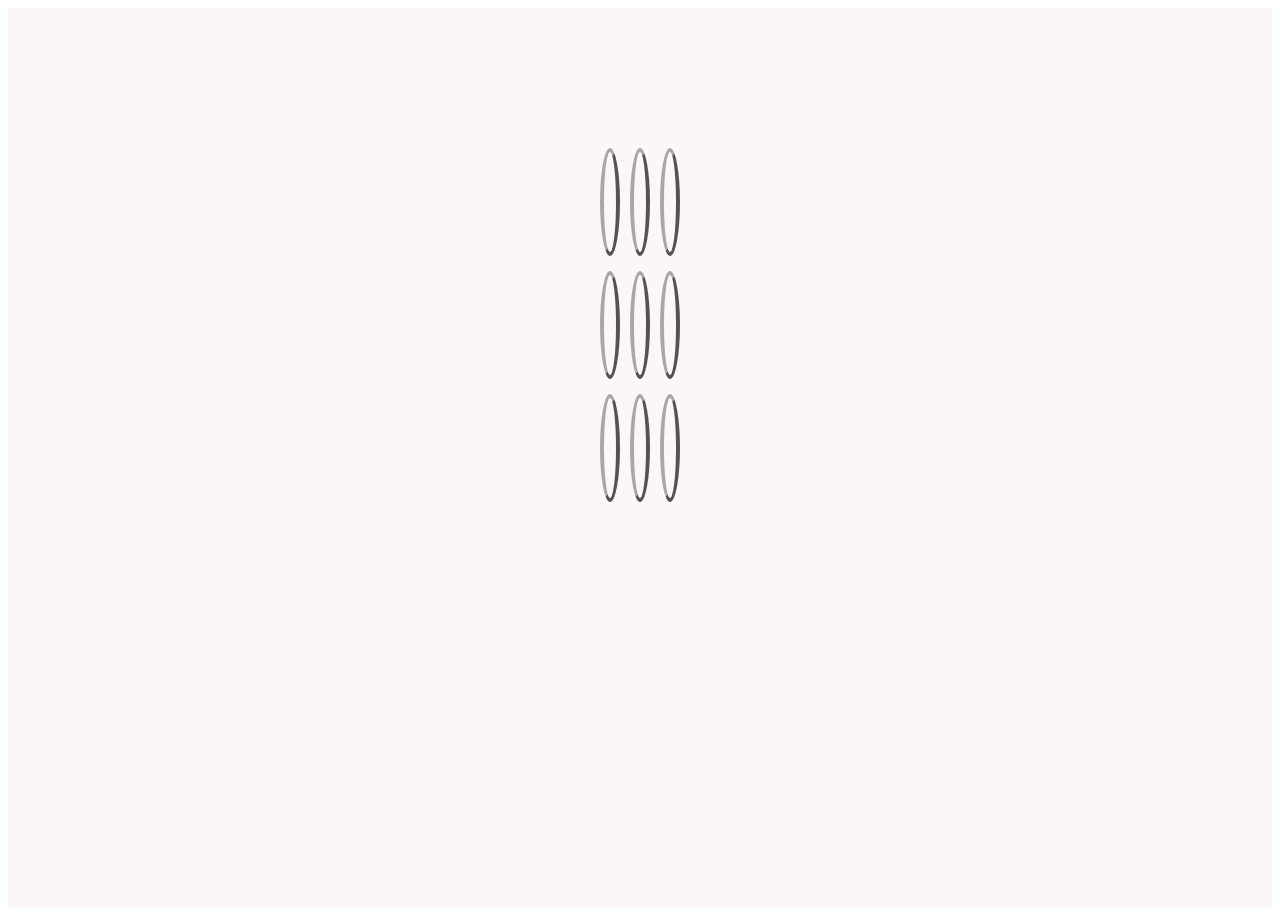
==== fun-noises.html @ 78e42204 "button css made" ====
<!DOCTYPE html>
<html lang="en">
  <head>
    <link rel="stylesheet" href="styles.css" />
    <meta charset="UTF-8" />
    <meta http-equiv="X-UA-Compatible" content="IE=edge" />
    <meta name="viewport" content="width=device-width, initial-scale=1.0" />
    <title>Noize</title>
  </head>
  <body>
    <div class="container">
      <div class="button-wrapper">
        <button class="button 1"></button>
        <button class="button 2"></button>
        <button class="button 3"></button>
        <button class="button 4"></button>
        <button class="button 5"></button>
        <button class="button 6"></button>
        <button class="button 7"></button>
        <button class="button 8"></button>
        <button class="button 9"></button>
      </div>
    </div>
  </body>
</html>
---- styles.css ----
.container {
  background-color: rgb(252, 246, 247);
  height: 100vh;
}

.button-wrapper {
  display: grid;
  grid-template-columns: 1fr 1fr 1fr;
  grid-template-rows: 1fr 1fr 1fr;
  justify-self: center;
  padding-top: 140px;
  padding-left: 10px;
  padding-right: 10px;
  column-gap: 10px;
  row-gap: 15px;
}

.button {
  padding-top: 50px;
  padding-bottom: 50px;
  border-color: rgb(167, 167, 167);
  border-width: 4px;
  border-radius: 100%;
  background-color: transparent;
}

.button:active:after {
  box-shadow: 0 0 0 0 white;
  position: absolute;
  border-radius: 4em;
  left: 0;
  top: 0;
  opacity: 1;
  transition: 0s;
}
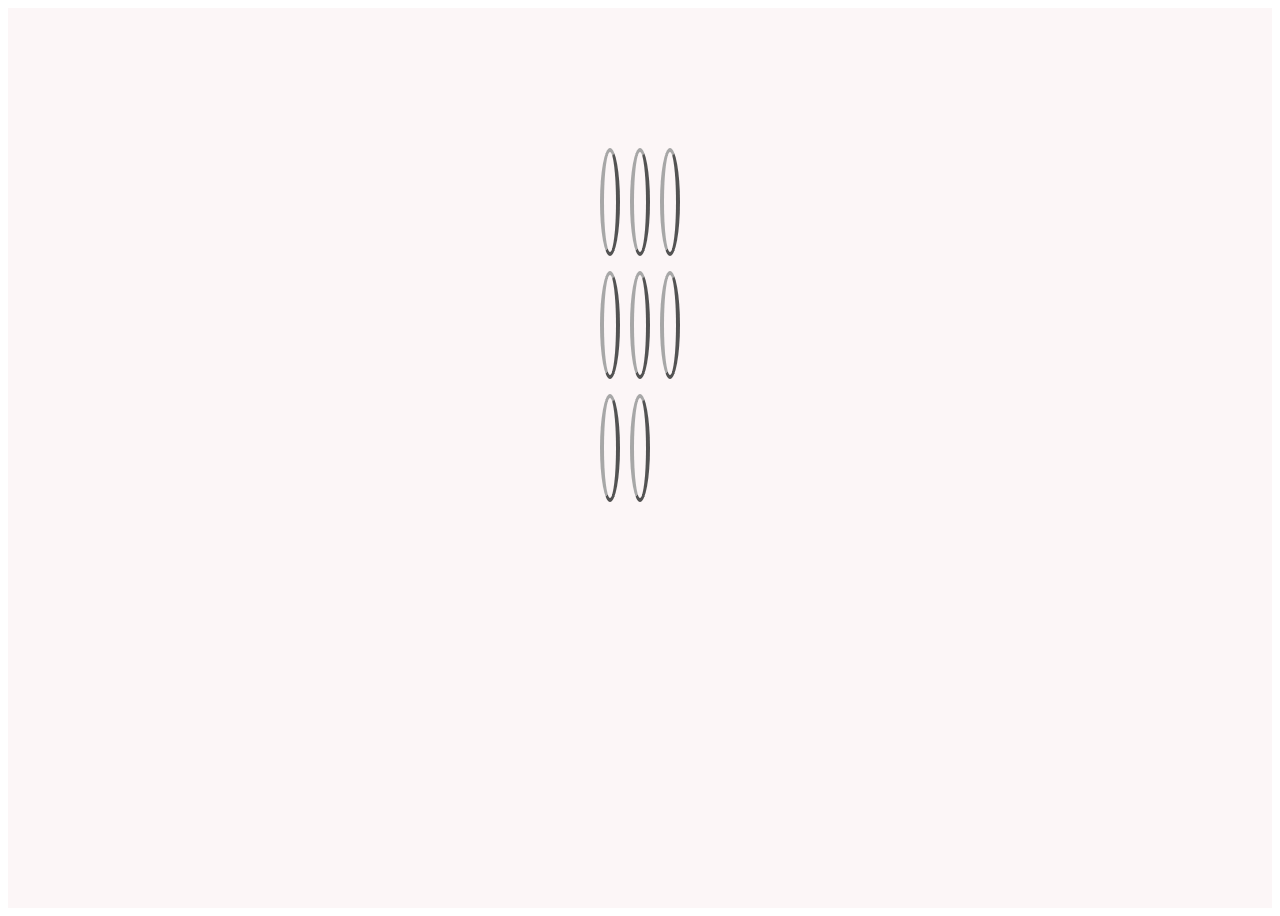
==== commit 3ed233d5: "bug fix noises play everytime clicked not waiting for previous sound to end" ====
--- a/fun-noises.html
+++ b/fun-noises.html
@@ -9,16 +9,58 @@
   </head>
   <body>
     <div class="container">
+      <audio id="sound1" src="sounds/clap.wav" preload="auto"></audio>
+      <audio id="sound2" src="sounds/hihat.wav"></audio>
+      <audio id="sound3" src="sounds/kick.wav"></audio>
+      <audio id="sound4" src="sounds/openhat.wav"></audio>
+      <audio id="sound5" src="sounds/boom.wav"></audio>
+      <audio id="sound6" src="sounds/ride.wav"></audio>
+      <audio id="sound7" src="sounds/snare.wav"></audio>
+      <audio id="sound8" src="sounds/tom.wav"></audio>
+      <audio id="sound9" src="sounds/tink.wav"></audio>
+      <script>
+        function playSound1() {
+          sound1.currentTime = 0;
+          sound1.play();
+        }
+        function playSound2() {
+          sound2.currentTime = 0;
+          sound2.play();
+        }
+        function playSound3() {
+          sound3.currentTime = 0;
+          sound3.play();
+        }
+        function playSound4() {
+          sound4.currentTime = 0;
+          sound4.play();
+        }
+        function playSound5() {
+          sound5.currentTime = 0;
+          sound5.play();
+        }
+        function playSound6() {
+          sound6.currentTime = 0;
+          sound6.play();
+        }
+        function playSound7() {
+          sound7.currentTime = 0;
+          sound7.play();
+        }
+        function playSound8() {
+          sound8.currentTime = 0;
+          sound8.play();
+        }
+      </script>
       <div class="button-wrapper">
-        <button class="button 1"></button>
-        <button class="button 2"></button>
-        <button class="button 3"></button>
-        <button class="button 4"></button>
-        <button class="button 5"></button>
-        <button class="button 6"></button>
-        <button class="button 7"></button>
-        <button class="button 8"></button>
-        <button class="button 9"></button>
+        <button class="button one" onclick="playSound1()"></button>
+        <button class="button two" onclick="playSound2()"></button>
+        <button class="button three" onclick="playSound3()"></button>
+        <button class="button four" onclick="playSound4()"></button>
+        <button class="button five" onclick="playSound5()"></button>
+        <button class="button six" onclick="playSound6()"></button>
+        <button class="button seven" onclick="playSound7()"></button>
+        <button class="button eight" onclick="playSound8()"></button>
       </div>
     </div>
   </body>
